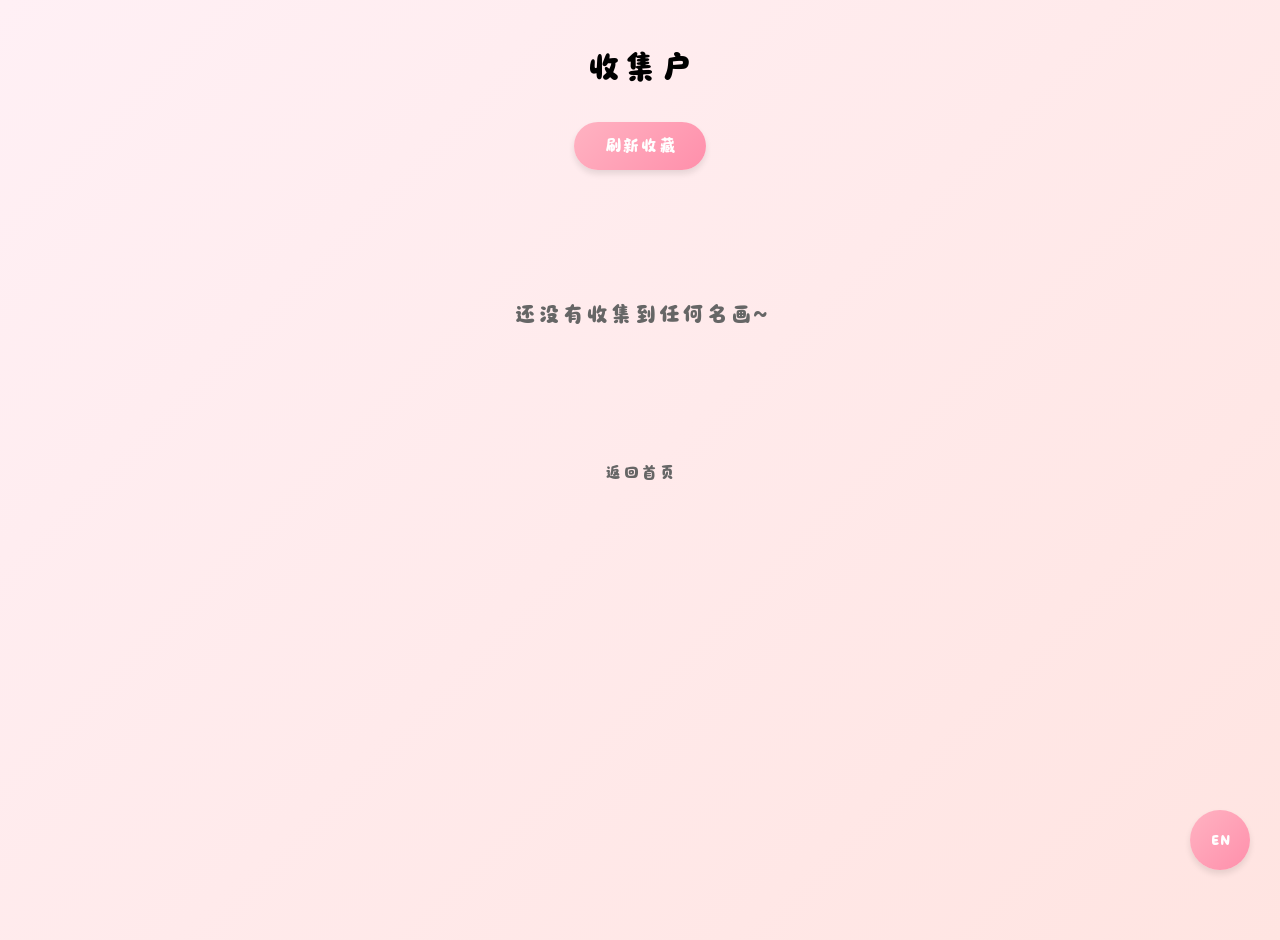
==== collection.html @ b675f54e "collection stage 2" ====
<!DOCTYPE html>
<html lang="zh">
<head>
    <meta charset="UTF-8">
    <title>收集户 / Collection Portal</title>
    <style>
        @font-face {
            font-family: 'CustomFont';
            src: url('font/font.ttf') format('truetype');
            font-weight: normal;
            font-style: normal;
        }

        body {
            font-family: 'CustomFont', Arial, sans-serif;
            margin: 0;
            padding: 20px;
            background: linear-gradient(135deg, #fff0f5 0%, #ffe4e1 100%);
            min-height: 100vh;
        }

        h1 {
            text-align: center;
            color: #000000;
            font-size: 36px;
            margin-bottom: 30px;
        }

        .collection-grid {
            display: flex;
            flex-wrap: wrap;
            justify-content: center;
            gap: 20px;
            max-width: 1200px;
            margin: 0 auto;
        }

        .painting-item {
            width: 150px;
            height: 150px;
            border-radius: 8px;
            overflow: hidden;
            box-shadow: 0 4px 12px rgba(0, 0, 0, 0.15);
            transition: transform 0.3s ease, box-shadow 0.3s ease;
            cursor: pointer;
        }

        .painting-item:hover {
            transform: scale(1.05);
            box-shadow: 0 8px 24px rgba(0, 0, 0, 0.25);
        }

        .painting-item img {
            width: 100%;
            height: 100%;
            object-fit: cover;
        }

        .empty-state {
            text-align: center;
            font-size: 24px;
            color: #666;
            padding: 100px 20px;
        }

        /* Floating Language Button Styles */
        .floating-lang-container {
            position: fixed;
            bottom: 30px;
            right: 30px;
            z-index: 999;
        }

        .floating-lang-btn {
            width: 60px;
            height: 60px;
            border-radius: 50%;
            background: linear-gradient(135deg, #ffb3c2 0%, #ff8fab 100%);
            border: none;
            cursor: pointer;
            box-shadow: 0 4px 6px rgba(0, 0, 0, 0.1);
            display: flex;
            align-items: center;
            justify-content: center;
            font-family: 'CustomFont', Arial, sans-serif;
            font-size: 16px;
            font-weight: bold;
            color: #ffffff;
            transition: transform 0.3s ease, background 0.3s ease;
        }

        .floating-lang-btn:hover {
            transform: scale(1.1);
            background: linear-gradient(135deg, #ff8fab 0%, #ff6b8a 100%);
        }

        .back-link {
            display: block;
            text-align: center;
            margin-top: 30px;
            font-size: 18px;
            color: #666;
            text-decoration: none;
        }

        .back-link:hover {
            color: #ff8fab;
        }

        /* Refresh Button Styles */
        .refresh-btn {
            display: block;
            margin: 0 auto 30px;
            padding: 12px 30px;
            border: none;
            border-radius: 25px;
            background: linear-gradient(135deg, #ffb3c2 0%, #ff8fab 100%);
            cursor: pointer;
            font-family: 'CustomFont', Arial, sans-serif;
            font-size: 18px;
            font-weight: bold;
            color: #ffffff;
            box-shadow: 0 4px 6px rgba(0, 0, 0, 0.1);
            transition: transform 0.3s ease, background 0.3s ease;
        }

        .refresh-btn:hover {
            transform: scale(1.05);
            background: linear-gradient(135deg, #ff8fab 0%, #ff6b8a 100%);
        }

        /* Lightbox Styles */
        .lightbox-overlay {
            display: none;
            position: fixed;
            top: 0;
            left: 0;
            width: 100%;
            height: 100%;
            background: rgba(0, 0, 0, 0.8);
            z-index: 1000;
            justify-content: center;
            align-items: center;
            animation: fadeIn 0.3s ease;
        }

        .lightbox-overlay.active {
            display: flex;
        }

        @keyframes fadeIn {
            from { opacity: 0; }
            to { opacity: 1; }
        }

        .lightbox-content {
            max-width: 90vw;
            max-height: 90vh;
            object-fit: contain;
            border-radius: 12px;
            box-shadow: 0 10px 40px rgba(0, 0, 0, 0.5);
            animation: zoomIn 0.3s ease;
        }

        @keyframes zoomIn {
            from { transform: scale(0.8); opacity: 0; }
            to { transform: scale(1); opacity: 1; }
        }

        .lightbox-close-btn {
            position: absolute;
            top: 20px;
            right: 20px;
            width: 50px;
            height: 50px;
            border-radius: 50%;
            background: linear-gradient(135deg, #ffb3c2 0%, #ff8fab 100%);
            border: none;
            cursor: pointer;
            display: flex;
            align-items: center;
            justify-content: center;
            font-family: 'CustomFont', Arial, sans-serif;
            font-size: 24px;
            font-weight: bold;
            color: #ffffff;
            box-shadow: 0 4px 12px rgba(0, 0, 0, 0.3);
            transition: transform 0.3s ease, background 0.3s ease;
        }

        .lightbox-close-btn:hover {
            transform: scale(1.1);
            background: linear-gradient(135deg, #ff8fab 0%, #ff6b8a 100%);
        }
    </style>
</head>
<body>
    <h1 id="pageTitle">收集户</h1>

    <button id="refreshBtn" class="refresh-btn">刷新收藏</button>

    <div class="collection-grid" id="collectionGrid"></div>

    <a href="index.html" class="back-link" id="backLink">返回首页</a>

    <!-- Floating Language Switch Button -->
    <div class="floating-lang-container">
        <button id="floatingLangBtn" class="floating-lang-btn">EN</button>
    </div>

    <!-- Lightbox for viewing full-size images -->
    <div class="lightbox-overlay" id="lightboxOverlay">
        <button class="lightbox-close-btn" id="lightboxCloseBtn">×</button>
        <img class="lightbox-content" id="lightboxImage" src="" alt="Full Size Painting">
    </div>

    <script>
        let currentLang = "zh";

        // Translations
        const translations = {
            zh: {
                pageTitle: "收集户",
                emptyState: "还没有收集到任何名画~",
                backLink: "返回首页",
                langBtn: "EN",
                refreshBtn: "刷新收藏",
                closeBtn: "关闭"
            },
            en: {
                pageTitle: "Collection Portal",
                emptyState: "No paintings collected yet~",
                backLink: "Back to Home",
                langBtn: "中文",
                refreshBtn: "Refresh Collection",
                closeBtn: "Close"
            }
        };

        function updateLanguage() {
            document.getElementById('pageTitle').textContent = translations[currentLang].pageTitle;
            document.getElementById('backLink').textContent = translations[currentLang].backLink;
            document.getElementById('floatingLangBtn').textContent = translations[currentLang].langBtn;
            document.getElementById('refreshBtn').textContent = translations[currentLang].refreshBtn;
            document.getElementById('lightboxCloseBtn').title = translations[currentLang].closeBtn;
            updateCollectionGrid();
        }

        function getSolvedPaintings() {
            const stored = localStorage.getItem('jigsaw_solved_paintings');
            return stored ? JSON.parse(stored) : [];
        }

        function updateCollectionGrid() {
            const grid = document.getElementById('collectionGrid');
            const solved = getSolvedPaintings();

            if (solved.length === 0) {
                grid.innerHTML = `<div class="empty-state">${translations[currentLang].emptyState}</div>`;
                return;
            }

            // Sort by painting number
            solved.sort((a, b) => parseInt(a) - parseInt(b));

            grid.innerHTML = solved.map(num => `
                <div class="painting-item" onclick="openLightbox('images/paintings/${num}.png')">
                    <img src="images/paintings/${num}.png" alt="Painting ${num}">
                </div>
            `).join('');
        }

        // Language button event
        document.getElementById('floatingLangBtn').addEventListener('click', function() {
            currentLang = currentLang === 'zh' ? 'en' : 'zh';
            updateLanguage();
        });

        // Refresh button event
        document.getElementById('refreshBtn').addEventListener('click', function() {
            location.reload();
        });

        // Lightbox functions
        function openLightbox(imageSrc) {
            const overlay = document.getElementById('lightboxOverlay');
            const img = document.getElementById('lightboxImage');
            img.src = imageSrc;
            overlay.classList.add('active');
            document.body.style.overflow = 'hidden';
        }

        function closeLightbox() {
            const overlay = document.getElementById('lightboxOverlay');
            overlay.classList.remove('active');
            document.body.style.overflow = '';
        }

        // Lightbox close button event
        document.getElementById('lightboxCloseBtn').addEventListener('click', closeLightbox);

        // Close lightbox when clicking on overlay
        document.getElementById('lightboxOverlay').addEventListener('click', function(e) {
            if (e.target === this) {
                closeLightbox();
            }
        });

        // Close lightbox with Escape key
        document.addEventListener('keydown', function(e) {
            if (e.key === 'Escape') {
                closeLightbox();
            }
        });

        // Initialize
        updateCollectionGrid();
    </script>
</body>
</html>
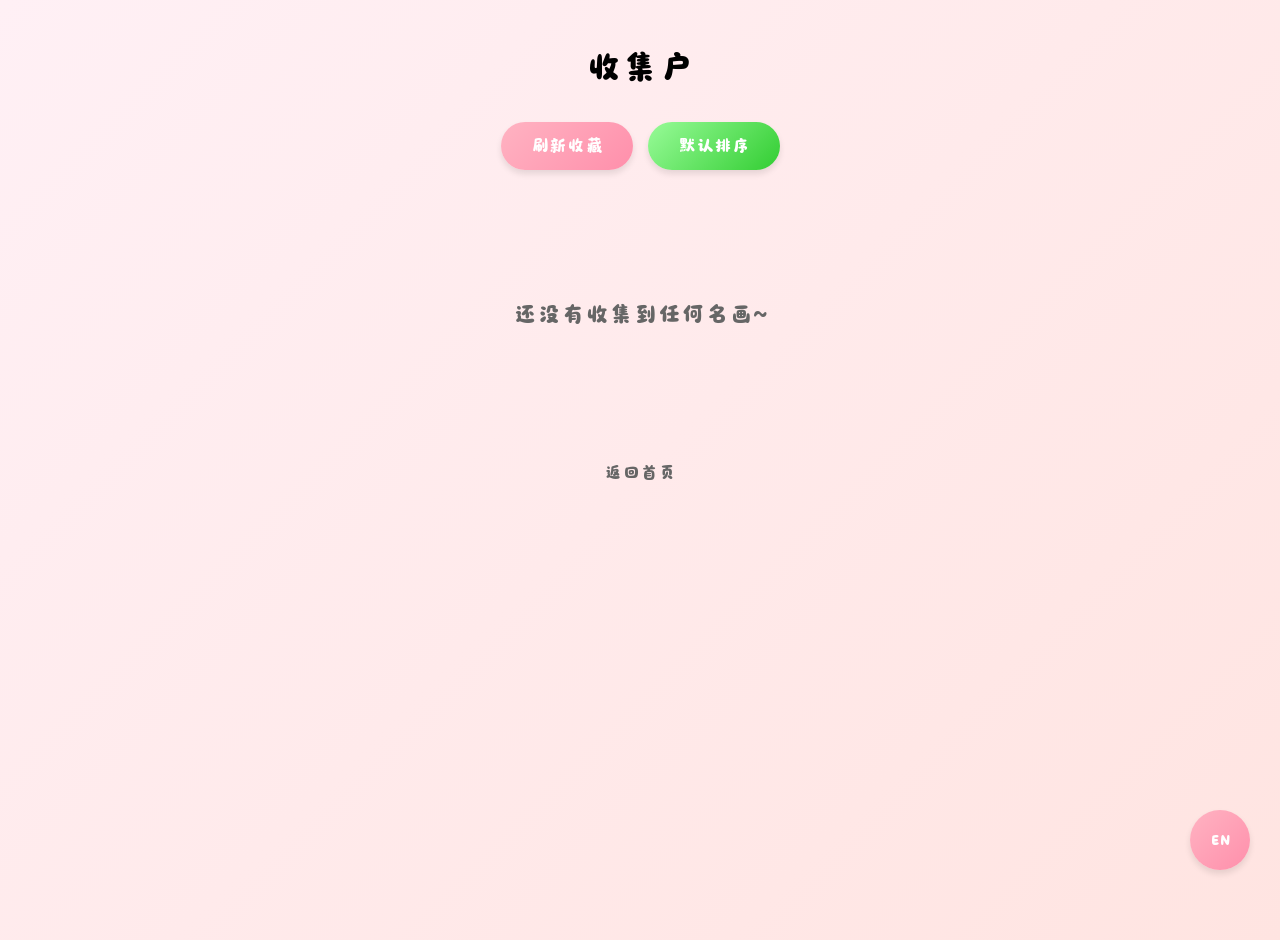
==== commit 6039accb: "combo stage 7" ====
--- a/collection.html
+++ b/collection.html
@@ -43,6 +43,55 @@
             box-shadow: 0 4px 12px rgba(0, 0, 0, 0.15);
             transition: transform 0.3s ease, box-shadow 0.3s ease;
             cursor: pointer;
+            position: relative;
+        }
+
+        .painting-item::before {
+            content: '';
+            position: absolute;
+            inset: 0px;
+            border-radius: 6px;
+            pointer-events: none;
+            z-index: 1;
+        }
+
+        .painting-item.difficulty-1::before {
+            border: 4px solid #cd7f32; /* Bronze */
+        }
+
+        .painting-item.difficulty-2::before {
+            border: 4px solid #c0c0c0; /* Silver */
+        }
+
+        .painting-item.difficulty-3::before {
+            border: 4px solid #ffd700; /* Gold */
+        }
+
+        .painting-item.difficulty-4 {
+            animation: breathing 3s ease-in-out infinite;
+        }
+
+        .painting-item.difficulty-4::before {
+            border: 4px solid #5bcffa;
+            animation: breathingBorder 3s ease-in-out infinite;
+        }
+
+        @keyframes breathing {
+            0%, 100% {
+                box-shadow: 0 4px 12px rgba(0, 0, 0, 0.15), 0 0 20px rgba(255, 255, 255, 0.5);
+            }
+            50% {
+                box-shadow: 0 4px 12px rgba(0, 0, 0, 0.15), 0 0 30px #5bcffa;
+            }
+        }
+
+        @keyframes breathingBorder {
+            0%, 100% {
+                border-color: rgba(255, 255, 255, 0.8);
+            }
+            50% {
+                border-color: #5bcffa;
+            }
         }
 
         .painting-item:hover {
@@ -107,10 +156,16 @@
             color: #ff8fab;
         }
 
+        /* Button Container Styles */
+        .button-container {
+            display: flex;
+            justify-content: center;
+            gap: 15px;
+            margin-bottom: 30px;
+        }
+
         /* Refresh Button Styles */
         .refresh-btn {
-            display: block;
-            margin: 0 auto 30px;
             padding: 12px 30px;
             border: none;
             border-radius: 25px;
@@ -127,6 +182,42 @@
         .refresh-btn:hover {
             transform: scale(1.05);
             background: linear-gradient(135deg, #ff8fab 0%, #ff6b8a 100%);
+        }
+
+        /* Sort Button Styles */
+        .sort-btn {
+            padding: 12px 30px;
+            border: none;
+            border-radius: 25px;
+            background: linear-gradient(135deg, #98fb98 0%, #32cd32 100%);
+            cursor: pointer;
+            font-family: 'CustomFont', Arial, sans-serif;
+            font-size: 18px;
+            font-weight: bold;
+            color: #ffffff;
+            box-shadow: 0 4px 6px rgba(0, 0, 0, 0.1);
+            transition: transform 0.3s ease, background 0.3s ease;
+        }
+
+        .sort-btn:hover {
+            transform: scale(1.05);
+            background: linear-gradient(135deg, #32cd32 0%, #228b22 100%);
+        }
+
+        .sort-btn.speed-mode {
+            background: linear-gradient(135deg, #87ceeb 0%, #4169e1 100%);
+        }
+
+        .sort-btn.speed-mode:hover {
+            background: linear-gradient(135deg, #4169e1 0%, #1e90ff 100%);
+        }
+
+        .sort-btn.combo-mode {
+            background: linear-gradient(135deg, #dda0dd 0%, #9932cc 100%);
+        }
+
+        .sort-btn.combo-mode:hover {
+            background: linear-gradient(135deg, #9932cc 0%, #8a2be2 100%);
         }
 
         /* Lightbox Styles */
@@ -197,7 +288,10 @@
 <body>
     <h1 id="pageTitle">收集户</h1>
 
-    <button id="refreshBtn" class="refresh-btn">刷新收藏</button>
+    <div class="button-container">
+        <button id="refreshBtn" class="refresh-btn">刷新收藏</button>
+        <button id="sortBtn" class="sort-btn">默认排序</button>
+    </div>
 
     <div class="collection-grid" id="collectionGrid"></div>
 
@@ -216,6 +310,7 @@
 
     <script>
         let currentLang = "zh";
+        let currentSortMode = "default"; // default, speed, combo
 
         // Translations
         const translations = {
@@ -225,7 +320,10 @@
                 backLink: "返回首页",
                 langBtn: "EN",
                 refreshBtn: "刷新收藏",
-                closeBtn: "关闭"
+                closeBtn: "关闭",
+                sortDefault: "默认排序",
+                sortSpeed: "速度排序",
+                sortCombo: "连击排序"
             },
             en: {
                 pageTitle: "Collection Portal",
@@ -233,7 +331,10 @@
                 backLink: "Back to Home",
                 langBtn: "中文",
                 refreshBtn: "Refresh Collection",
-                closeBtn: "Close"
+                closeBtn: "Close",
+                sortDefault: "Default",
+                sortSpeed: "Speed",
+                sortCombo: "Combo"
             }
         };
 
@@ -243,31 +344,96 @@
             document.getElementById('floatingLangBtn').textContent = translations[currentLang].langBtn;
             document.getElementById('refreshBtn').textContent = translations[currentLang].refreshBtn;
             document.getElementById('lightboxCloseBtn').title = translations[currentLang].closeBtn;
+            updateSortButtonText();
             updateCollectionGrid();
+        }
+
+        function updateSortButtonText() {
+            const sortBtn = document.getElementById('sortBtn');
+            switch(currentSortMode) {
+                case 'default':
+                    sortBtn.textContent = translations[currentLang].sortDefault;
+                    break;
+                case 'speed':
+                    sortBtn.textContent = translations[currentLang].sortSpeed;
+                    break;
+                case 'combo':
+                    sortBtn.textContent = translations[currentLang].sortCombo;
+                    break;
+            }
         }
 
         function getSolvedPaintings() {
             const stored = localStorage.getItem('jigsaw_solved_paintings');
-            return stored ? JSON.parse(stored) : [];
+            return stored ? JSON.parse(stored) : {};
         }
 
         function updateCollectionGrid() {
             const grid = document.getElementById('collectionGrid');
             const solved = getSolvedPaintings();
 
-            if (solved.length === 0) {
+            const solvedArray = Object.keys(solved).map(num => ({
+                num: num,
+                difficulty: solved[num].difficulty,
+                timestamp: solved[num].timestamp,
+                solveTime: solved[num].solveTime || 0,
+                combo: solved[num].combo || 0
+            }));
+
+            if (solvedArray.length === 0) {
                 grid.innerHTML = `<div class="empty-state">${translations[currentLang].emptyState}</div>`;
                 return;
             }
 
-            // Sort by painting number
-            solved.sort((a, b) => parseInt(a) - parseInt(b));
-
-            grid.innerHTML = solved.map(num => `
-                <div class="painting-item" onclick="openLightbox('images/paintings/${num}.png')">
-                    <img src="images/paintings/${num}.png" alt="Painting ${num}">
+            // Sort based on current mode
+            solvedArray.sort((a, b) => {
+                switch(currentSortMode) {
+                    case 'speed':
+                        // Sort by solve time (less to more)
+                        return a.solveTime - b.solveTime;
+                    case 'combo':
+                        // Sort by combo (greater to less)
+                        return b.combo - a.combo;
+                    case 'default':
+                    default:
+                        // Sort by difficulty (higher first), then by timestamp (earlier first)
+                        if (b.difficulty !== a.difficulty) {
+                            return b.difficulty - a.difficulty;
+                        }
+                        return a.timestamp - b.timestamp;
+                }
+            });
+
+            grid.innerHTML = solvedArray.map(item => `
+                <div class="painting-item difficulty-${item.difficulty}" onclick="openLightbox('images/paintings/${item.num}.jpg')">
+                    <img src="images/paintings/${item.num}.jpg" alt="Painting ${item.num}">
                 </div>
             `).join('');
+        }
+
+        function cycleSortMode() {
+            const sortBtn = document.getElementById('sortBtn');
+            // Remove all mode classes
+            sortBtn.classList.remove('speed-mode', 'combo-mode');
+            
+            // Cycle through modes
+            switch(currentSortMode) {
+                case 'default':
+                    currentSortMode = 'speed';
+                    sortBtn.classList.add('speed-mode');
+                    break;
+                case 'speed':
+                    currentSortMode = 'combo';
+                    sortBtn.classList.add('combo-mode');
+                    break;
+                case 'combo':
+                default:
+                    currentSortMode = 'default';
+                    break;
+            }
+            
+            updateSortButtonText();
+            updateCollectionGrid();
         }
 
         // Language button event
@@ -280,6 +446,9 @@
         document.getElementById('refreshBtn').addEventListener('click', function() {
             location.reload();
         });
+
+        // Sort button event
+        document.getElementById('sortBtn').addEventListener('click', cycleSortMode);
 
         // Lightbox functions
         function openLightbox(imageSrc) {
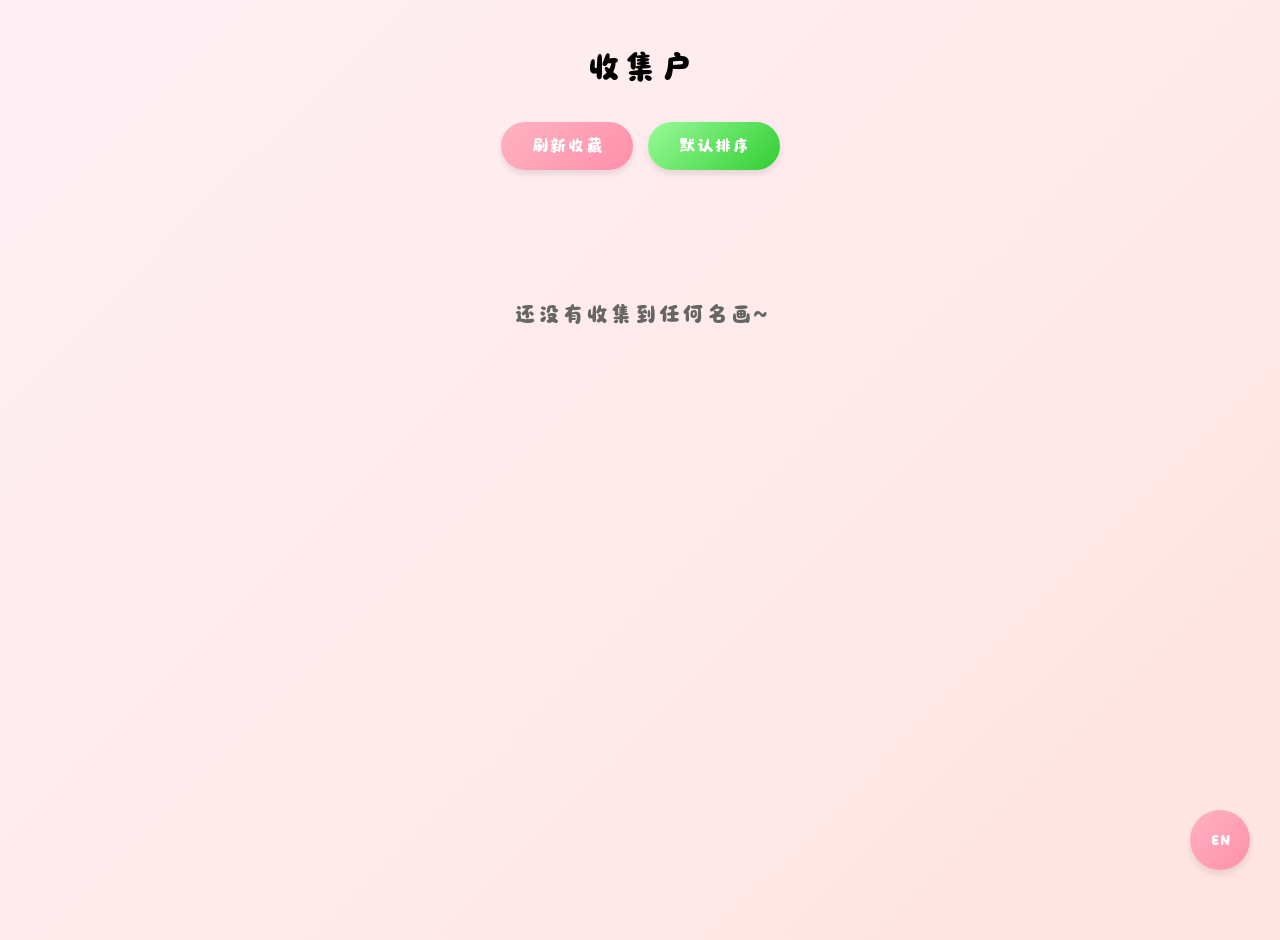
==== commit 2890ad0a: "combo stage 9" ====
--- a/collection.html
+++ b/collection.html
@@ -103,6 +103,39 @@
             width: 100%;
             height: 100%;
             object-fit: cover;
+        }
+
+        /* Overlay text for speed/combo mode */
+        .painting-item .overlay-text {
+            position: absolute;
+            bottom: 5px;
+            left: 5px;
+            right: 5px;
+            padding: 4px 8px;
+            border-radius: 4px;
+            font-size: 12px;
+            font-weight: bold;
+            color: white;
+            text-shadow: 1px 1px 2px rgba(0, 0, 0, 0.8);
+            background: rgba(0, 0, 0, 0.6);
+            backdrop-filter: blur(2px);
+            z-index: 2;
+        }
+
+        .painting-item.difficulty-1 .overlay-text {
+            border-left: 3px solid #cd7f32;
+        }
+
+        .painting-item.difficulty-2 .overlay-text {
+            border-left: 3px solid #c0c0c0;
+        }
+
+        .painting-item.difficulty-3 .overlay-text {
+            border-left: 3px solid #ffd700;
+        }
+
+        .painting-item.difficulty-4 .overlay-text {
+            border-left: 3px solid #5bcffa;
         }
 
         .empty-state {
@@ -295,8 +328,6 @@
 
     <div class="collection-grid" id="collectionGrid"></div>
 
-    <a href="index.html" class="back-link" id="backLink">返回首页</a>
-
     <!-- Floating Language Switch Button -->
     <div class="floating-lang-container">
         <button id="floatingLangBtn" class="floating-lang-btn">EN</button>
@@ -317,7 +348,6 @@
             zh: {
                 pageTitle: "收集户",
                 emptyState: "还没有收集到任何名画~",
-                backLink: "返回首页",
                 langBtn: "EN",
                 refreshBtn: "刷新收藏",
                 closeBtn: "关闭",
@@ -328,7 +358,6 @@
             en: {
                 pageTitle: "Collection Portal",
                 emptyState: "No paintings collected yet~",
-                backLink: "Back to Home",
                 langBtn: "中文",
                 refreshBtn: "Refresh Collection",
                 closeBtn: "Close",
@@ -340,7 +369,6 @@
 
         function updateLanguage() {
             document.getElementById('pageTitle').textContent = translations[currentLang].pageTitle;
-            document.getElementById('backLink').textContent = translations[currentLang].backLink;
             document.getElementById('floatingLangBtn').textContent = translations[currentLang].langBtn;
             document.getElementById('refreshBtn').textContent = translations[currentLang].refreshBtn;
             document.getElementById('lightboxCloseBtn').title = translations[currentLang].closeBtn;
@@ -404,11 +432,27 @@
                 }
             });
 
-            grid.innerHTML = solvedArray.map(item => `
-                <div class="painting-item difficulty-${item.difficulty}" onclick="openLightbox('images/paintings/${item.num}.jpg')">
-                    <img src="images/paintings/${item.num}.jpg" alt="Painting ${item.num}">
-                </div>
-            `).join('');
+            // Generate overlay text based on sort mode
+            const getOverlayText = (item) => {
+                if (currentSortMode === 'speed') {
+                    // Format solve time (convert ms to readable format)
+                    const seconds = (item.solveTime / 1000).toFixed(1);
+                    return `${seconds}s`;
+                } else if (currentSortMode === 'combo') {
+                    return `Combo: ${item.combo}`;
+                }
+                return '';
+            };
+
+            grid.innerHTML = solvedArray.map(item => {
+                const overlayText = getOverlayText(item);
+                return `
+                    <div class="painting-item difficulty-${item.difficulty}" onclick="openLightbox('images/paintings/${item.num}.jpg')">
+                        <img src="images/paintings/${item.num}.jpg" alt="Painting ${item.num}">
+                        ${overlayText ? `<div class="overlay-text">${overlayText}</div>` : ''}
+                    </div>
+                `;
+            }).join('');
         }
 
         function cycleSortMode() {
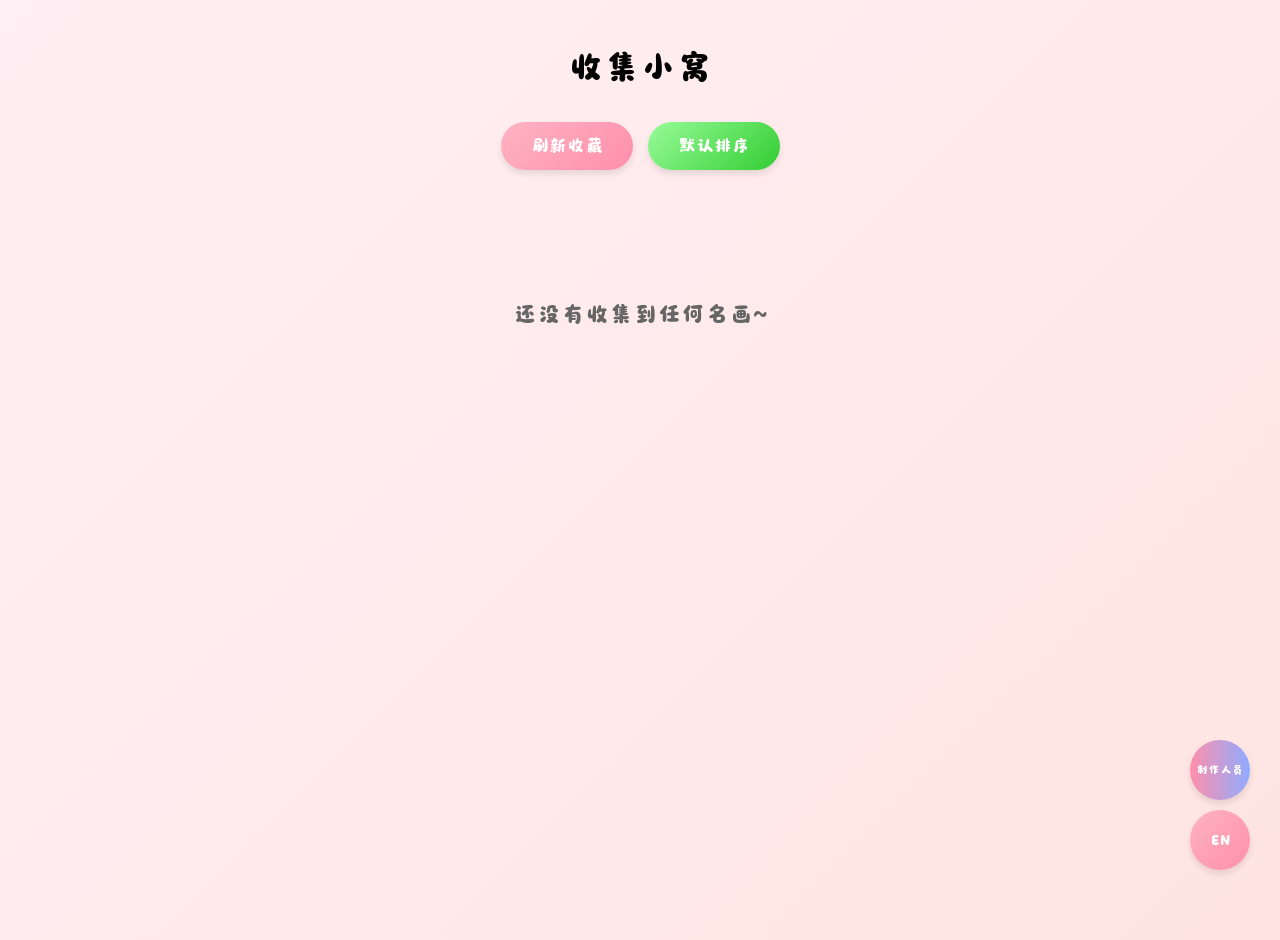
==== commit dea15059: "small improve 527" ====
--- a/collection.html
+++ b/collection.html
@@ -2,7 +2,7 @@
 <html lang="zh">
 <head>
     <meta charset="UTF-8">
-    <title>收集户 / Collection Portal</title>
+    <title>收集小窝 / Collection Portal</title>
     <style>
         @font-face {
             font-family: 'CustomFont';
@@ -145,6 +145,39 @@
             padding: 100px 20px;
         }
 
+        /* Floating Credits Button Styles */
+        .floating-credits-container {
+            position: fixed;
+            bottom: 100px;
+            right: 30px;
+            z-index: 999;
+        }
+
+        .floating-credits-btn {
+            width: 60px;
+            height: 60px;
+            border-radius: 50%;
+            background: linear-gradient(90deg, #ff8fab 0%, #8fabff 100%);
+            border: none;
+            cursor: pointer;
+            box-shadow: 0 4px 6px rgba(0, 0, 0, 0.1);
+            display: flex;
+            align-items: center;
+            justify-content: center;
+            font-family: 'CustomFont', Arial, sans-serif;
+            font-size: 12px;
+            font-weight: bold;
+            color: #ffffff;
+            transition: transform 0.3s ease, background 0.3s ease;
+            text-align: center;
+            line-height: 1.2;
+        }
+
+        .floating-credits-btn:hover {
+            transform: scale(1.1);
+            background: linear-gradient(90deg, #8fabff 0%, #5bcffa 100%);
+        }
+
         /* Floating Language Button Styles */
         .floating-lang-container {
             position: fixed;
@@ -253,6 +286,104 @@
             background: linear-gradient(135deg, #9932cc 0%, #8a2be2 100%);
         }
 
+        /* Credits Window Styles */
+        .credits-overlay {
+            position: fixed;
+            top: 0;
+            left: 0;
+            width: 100%;
+            height: 100%;
+            background: rgba(0, 0, 0, 0.5);
+            z-index: 9998;
+            display: none;
+            justify-content: center;
+            align-items: center;
+        }
+
+        .credits-overlay.active {
+            display: flex;
+        }
+
+        .credits-window {
+            position: fixed;
+            top: 50%;
+            left: 50%;
+            transform: translate(-50%, -50%);
+            background: #ffffff;
+            border-radius: 16px;
+            box-shadow: 0 10px 40px rgba(0, 0, 0, 0.2);
+            z-index: 9999;
+            width: 90%;
+            max-width: 400px;
+            overflow: hidden;
+            display: none;
+        }
+
+        .credits-window.active {
+            display: block;
+        }
+
+        .credits-header {
+            display: flex;
+            justify-content: space-between;
+            align-items: center;
+            padding: 16px 20px;
+            background: linear-gradient(90deg, #8fabff 0%, #5bcffa 100%);
+            color: white;
+        }
+
+        .credits-title {
+            font-size: 20px;
+            font-weight: bold;
+        }
+
+        .close-credits-btn {
+            background: none;
+            border: none;
+            color: white;
+            font-size: 32px;
+            cursor: pointer;
+            padding: 0;
+            width: 32px;
+            height: 32px;
+            display: flex;
+            align-items: center;
+            justify-content: center;
+            line-height: 1;
+            transition: transform 0.2s ease;
+        }
+
+        .close-credits-btn:hover {
+            transform: scale(1.2);
+        }
+
+        .credits-content {
+            padding: 30px 20px;
+            text-align: center;
+        }
+
+        .credits-content h2 {
+            margin: 0 0 20px 0;
+            font-size: 24px;
+            color: #333;
+        }
+
+        .credits-list {
+            list-style: none;
+            padding: 0;
+            margin: 0;
+        }
+
+        .credits-list li {
+            font-size: 18px;
+            color: #666;
+            margin-bottom: 10px;
+        }
+
+        .credits-list li:last-child {
+            margin-bottom: 0;
+        }
+
         /* Lightbox Styles */
         .lightbox-overlay {
             display: none;
@@ -319,7 +450,7 @@
     </style>
 </head>
 <body>
-    <h1 id="pageTitle">收集户</h1>
+    <h1 id="pageTitle">收集小窝</h1>
 
     <div class="button-container">
         <button id="refreshBtn" class="refresh-btn">刷新收藏</button>
@@ -327,6 +458,28 @@
     </div>
 
     <div class="collection-grid" id="collectionGrid"></div>
+
+    <!-- Floating Credits Button -->
+    <div class="floating-credits-container">
+        <button id="floatingCreditsBtn" class="floating-credits-btn">制作人员</button>
+    </div>
+
+    <!-- Credits Window -->
+    <div id="creditsOverlay" class="credits-overlay">
+        <div id="creditsWindow" class="credits-window">
+            <div class="credits-header">
+                <span class="credits-title" id="creditsTitle">制作人员</span>
+                <button id="closeCreditsBtn" class="close-credits-btn">×</button>
+            </div>
+            <div class="credits-content">
+                <h2 id="creditsHeading">制作人员</h2>
+                <ul class="credits-list" id="creditsList">
+                    <li id="credit1">阿见（策划、程序）</li>
+                    <li id="credit2">张（世界名画）</li>
+                </ul>
+            </div>
+        </div>
+    </div>
 
     <!-- Floating Language Switch Button -->
     <div class="floating-lang-container">
@@ -346,14 +499,19 @@
         // Translations
         const translations = {
             zh: {
-                pageTitle: "收集户",
+                pageTitle: "收集小窝",
                 emptyState: "还没有收集到任何名画~",
                 langBtn: "EN",
                 refreshBtn: "刷新收藏",
                 closeBtn: "关闭",
                 sortDefault: "默认排序",
                 sortSpeed: "速度排序",
-                sortCombo: "连击排序"
+                sortCombo: "连击排序",
+                creditsBtn: "制作人员",
+                creditsTitle: "制作人员",
+                creditsHeading: "制作人员",
+                credit1: "阿见（策划、程序）",
+                credit2: "张（世界名画）"
             },
             en: {
                 pageTitle: "Collection Portal",
@@ -363,15 +521,25 @@
                 closeBtn: "Close",
                 sortDefault: "Default",
                 sortSpeed: "Speed",
-                sortCombo: "Combo"
+                sortCombo: "Combo",
+                creditsBtn: "Credits",
+                creditsTitle: "Credits",
+                creditsHeading: "Credits",
+                credit1: "Marshall (Design, Program)",
+                credit2: "Zhang (Masterpieces)"
             }
         };
 
         function updateLanguage() {
             document.getElementById('pageTitle').textContent = translations[currentLang].pageTitle;
             document.getElementById('floatingLangBtn').textContent = translations[currentLang].langBtn;
+            document.getElementById('floatingCreditsBtn').textContent = translations[currentLang].creditsBtn;
             document.getElementById('refreshBtn').textContent = translations[currentLang].refreshBtn;
             document.getElementById('lightboxCloseBtn').title = translations[currentLang].closeBtn;
+            document.getElementById('creditsTitle').textContent = translations[currentLang].creditsTitle;
+            document.getElementById('creditsHeading').textContent = translations[currentLang].creditsHeading;
+            document.getElementById('credit1').textContent = translations[currentLang].credit1;
+            document.getElementById('credit2').textContent = translations[currentLang].credit2;
             updateSortButtonText();
             updateCollectionGrid();
         }
@@ -486,6 +654,35 @@
             updateLanguage();
         });
 
+        // Credits button event
+        document.getElementById('floatingCreditsBtn').addEventListener('click', openCredits);
+
+        // Close credits button event
+        document.getElementById('closeCreditsBtn').addEventListener('click', closeCredits);
+
+        // Close credits when clicking overlay
+        document.getElementById('creditsOverlay').addEventListener('click', function(e) {
+            if (e.target === this) {
+                closeCredits();
+            }
+        });
+
+        function openCredits() {
+            const overlay = document.getElementById('creditsOverlay');
+            const window = document.getElementById('creditsWindow');
+            overlay.classList.add('active');
+            window.classList.add('active');
+            document.body.style.overflow = 'hidden';
+        }
+
+        function closeCredits() {
+            const overlay = document.getElementById('creditsOverlay');
+            const window = document.getElementById('creditsWindow');
+            overlay.classList.remove('active');
+            window.classList.remove('active');
+            document.body.style.overflow = '';
+        }
+
         // Refresh button event
         document.getElementById('refreshBtn').addEventListener('click', function() {
             location.reload();
